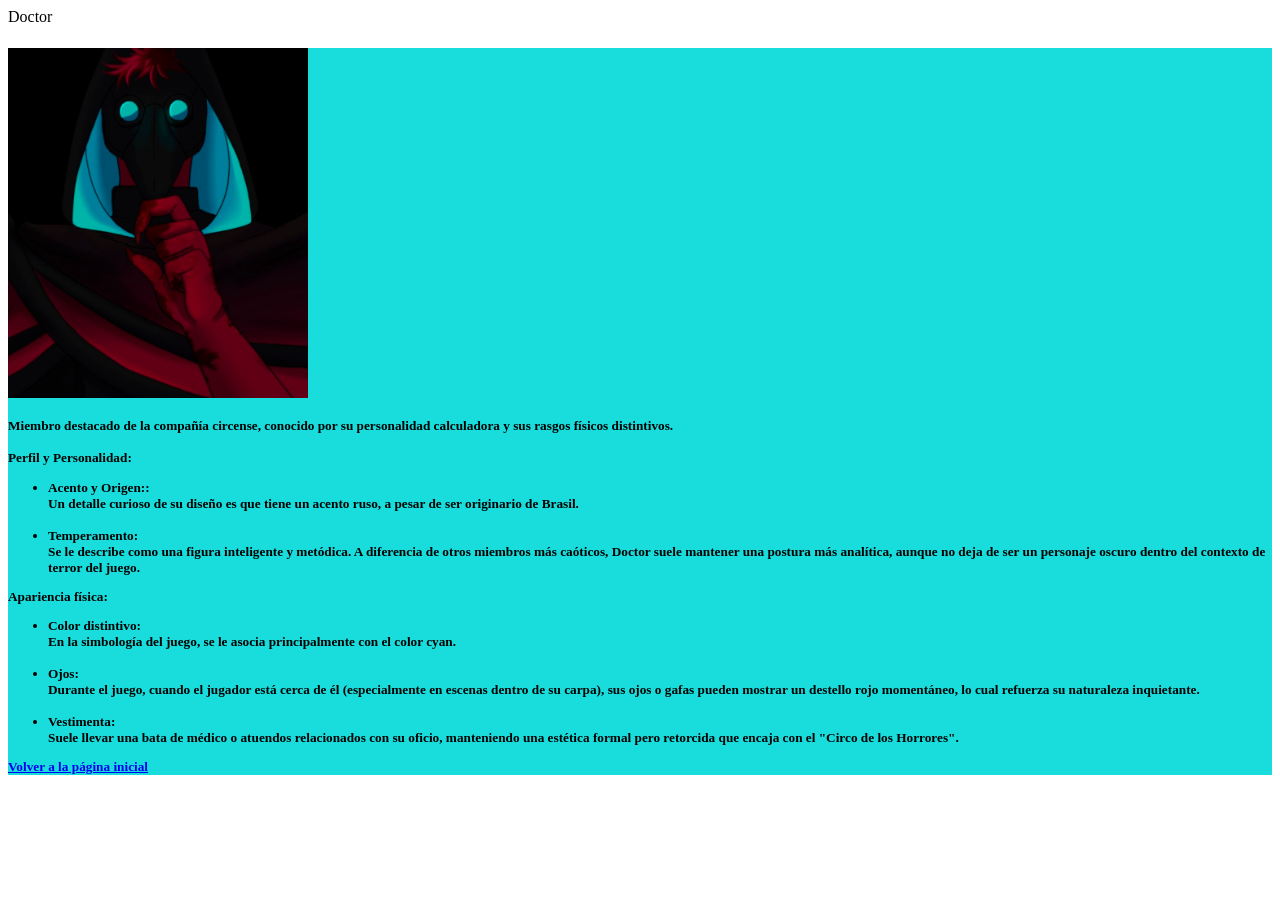
==== Doctor.html @ 13096598 "Pasar web de casa" ====
<!DOCTYPE html>
<html>
    <head>
        <tittle>Doctor</tittle>
        <link rel="stylesheet" href="estilo.css"/>
    </head>
    <body>
        <h5>
            <img src="Doctor.jpeg" width="300" alt="320">
            <br></br>
            Miembro destacado de la compañía circense, conocido por su personalidad calculadora y sus rasgos físicos distintivos.
            <br></br>
            Perfil y Personalidad:
            <ul>
             <li>Acento y Origen::</li>Un detalle curioso de su diseño es que tiene un acento ruso, a pesar de ser originario de Brasil.
             <br></br>
             <li>Temperamento:</li> Se le describe como una figura inteligente y metódica. A diferencia de otros miembros más caóticos, Doctor suele mantener una postura más analítica, aunque no deja de ser un personaje oscuro dentro del contexto de terror del juego.
         </ul>
         Apariencia física:
         <ul>
             <li>Color distintivo:</li>En la simbología del juego, se le asocia principalmente con el color cyan.
             <br></br>
             <li>Ojos:</li>Durante el juego, cuando el jugador está cerca de él (especialmente en escenas dentro de su carpa), sus ojos o gafas pueden mostrar un destello rojo momentáneo, lo cual refuerza su naturaleza inquietante.
             <br></br>
             <li>Vestimenta:</li> Suele llevar una bata de médico o atuendos relacionados con su oficio, manteniendo una estética formal pero retorcida que encaja con el "Circo de los Horrores".
         </ul>
         
         <a href="index.html">Volver a la página inicial</a>
        </h5>
    </body>
</html>
---- estilo.css ----
h1 {background-color: rgb(163, 34, 34) ; text-decoration-color: black; text-align: left;font-family: 'Gill Sans'}
h2 {background-color: rgb(182, 50, 50);text-decoration-color: black; text-align:left;font-family: 'Franklin Gothic Medium'}
h3 {background-color: green; text-decoration-color: black; text-align: center; font-family:Tahoma}
h4 {background-color:rgb(101, 101, 211); color:white ; text-align: center;font-family:Georgia}
h5 {background-color: #19dddd; text-decoration-color: black;text-align: left;font-family:'Cochin' }
h6 {background-color:purple;color:white;text-align:center;font-family: 'Franklin Gothic Medium'}
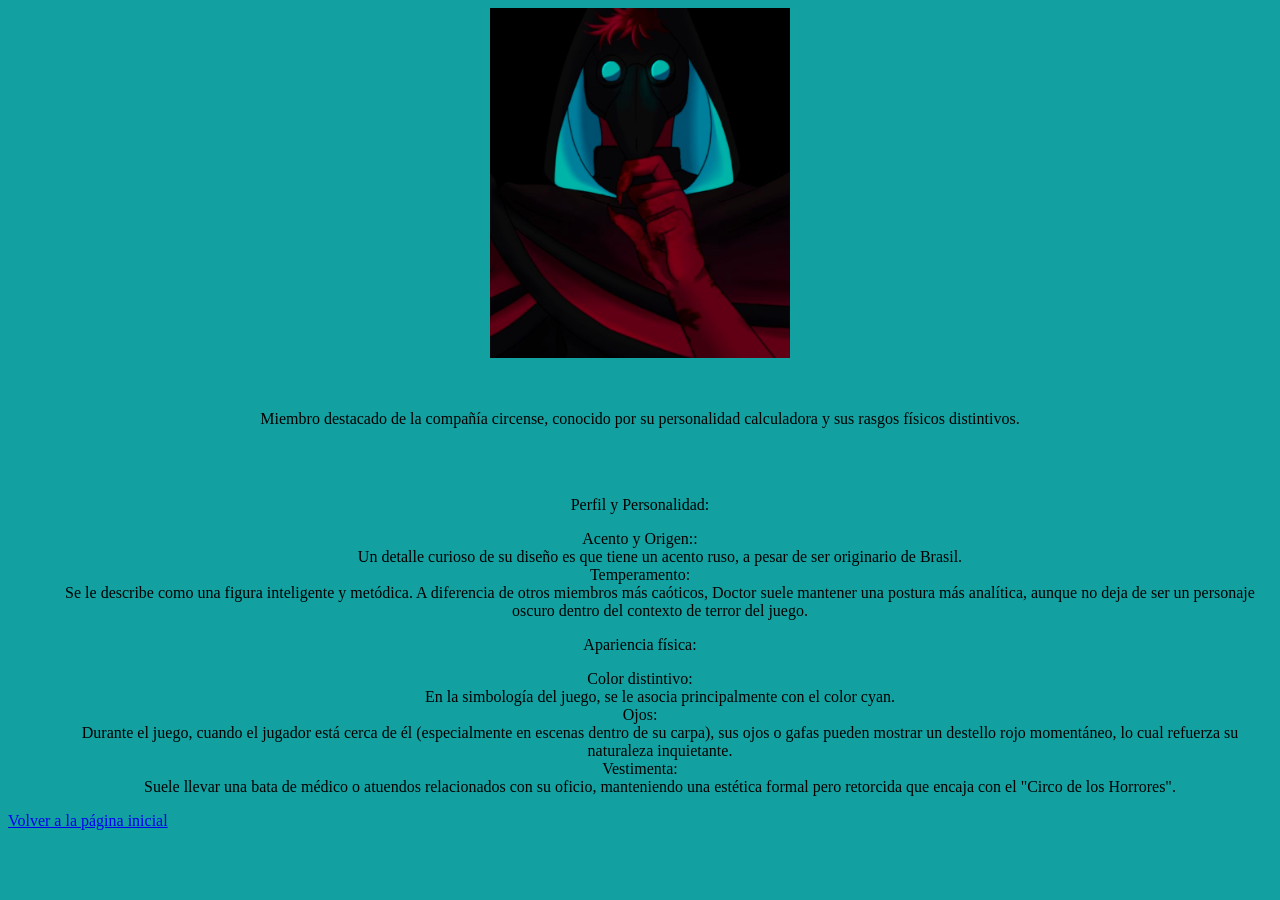
==== commit 7885c916: "nuevo" ====
--- a/Doctor.html
+++ b/Doctor.html
@@ -1,31 +1,36 @@
 <!DOCTYPE html>
 <html>
     <head>
-        <tittle>Doctor</tittle>
-        <link rel="stylesheet" href="estilo.css"/>
+        <title>Doctor</title>
+        <style>
+            body{ background-color: rgb(19, 160, 160); font-family: 'Franklin Gothic Medium'}
+            img {display: block;
+            margin-left: auto;
+            margin-right: auto;}
+            dl,dd,dt,p{text-align: center;}
+        </style>
     </head>
     <body>
-        <h5>
-            <img src="Doctor.jpeg" width="300" alt="320">
-            <br></br>
-            Miembro destacado de la compañía circense, conocido por su personalidad calculadora y sus rasgos físicos distintivos.
-            <br></br>
-            Perfil y Personalidad:
-            <ul>
-             <li>Acento y Origen::</li>Un detalle curioso de su diseño es que tiene un acento ruso, a pesar de ser originario de Brasil.
-             <br></br>
-             <li>Temperamento:</li> Se le describe como una figura inteligente y metódica. A diferencia de otros miembros más caóticos, Doctor suele mantener una postura más analítica, aunque no deja de ser un personaje oscuro dentro del contexto de terror del juego.
-         </ul>
-         Apariencia física:
-         <ul>
-             <li>Color distintivo:</li>En la simbología del juego, se le asocia principalmente con el color cyan.
-             <br></br>
-             <li>Ojos:</li>Durante el juego, cuando el jugador está cerca de él (especialmente en escenas dentro de su carpa), sus ojos o gafas pueden mostrar un destello rojo momentáneo, lo cual refuerza su naturaleza inquietante.
-             <br></br>
-             <li>Vestimenta:</li> Suele llevar una bata de médico o atuendos relacionados con su oficio, manteniendo una estética formal pero retorcida que encaja con el "Circo de los Horrores".
-         </ul>
-         
-         <a href="index.html">Volver a la página inicial</a>
-        </h5>
+     <img src="Doctor.jpeg" width="300" alt="Doctor">
+     <br></br>
+     <p>Miembro destacado de la compañía circense, conocido por su personalidad calculadora y sus rasgos físicos distintivos.</p>
+     <br></br>
+     <p>Perfil y Personalidad:</p>
+     <dl>
+         <dt>Acento y Origen::</dt>
+         <dd>Un detalle curioso de su diseño es que tiene un acento ruso, a pesar de ser originario de Brasil.</dd>
+         <dt>Temperamento:</dt> 
+         <dd>Se le describe como una figura inteligente y metódica. A diferencia de otros miembros más caóticos, Doctor suele mantener una postura más analítica, aunque no deja de ser un personaje oscuro dentro del contexto de terror del juego.</dd>
+     </dl>
+     <p>Apariencia física:</p>
+     <dl>
+         <dt>Color distintivo:</dt>
+         <dd>En la simbología del juego, se le asocia principalmente con el color cyan.</dd>
+         <dt>Ojos:</dt>
+         <dd>Durante el juego, cuando el jugador está cerca de él (especialmente en escenas dentro de su carpa), sus ojos o gafas pueden mostrar un destello rojo momentáneo, lo cual refuerza su naturaleza inquietante.</dd>
+         <dt>Vestimenta:</dt> 
+         <dd>Suele llevar una bata de médico o atuendos relacionados con su oficio, manteniendo una estética formal pero retorcida que encaja con el "Circo de los Horrores".</dd>
+     </dl>    
+     <a href="index.html">Volver a la página inicial</a>
     </body>
 </html>
